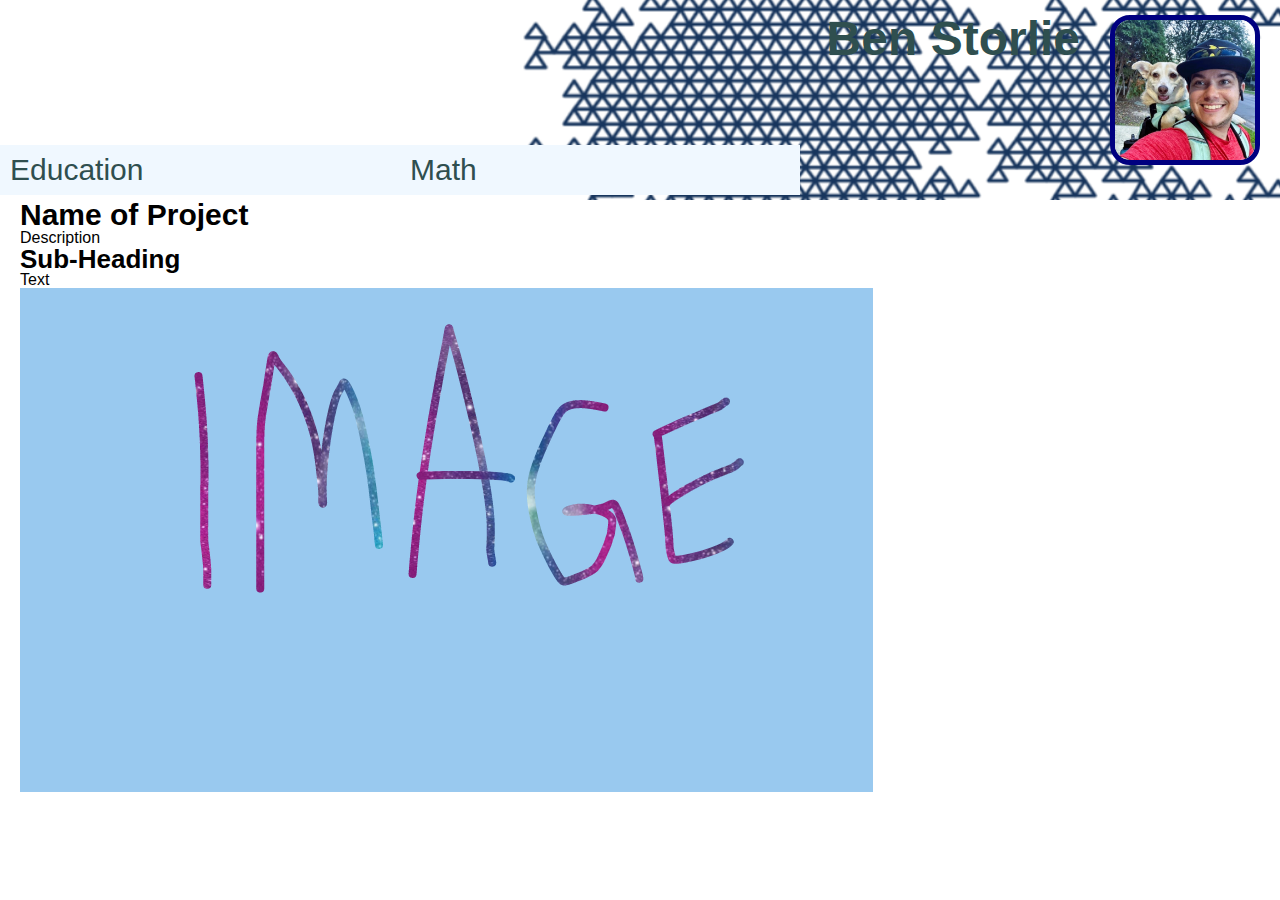
==== pages/generic.html @ d6f0c034 "created generic project page - will need to copy over the html for header and footer at current time" ====
<!DOCTYPE html>
<html lang="en">

<head>
  <meta charset="UTF-8" />
  <meta name="viewport" content="width=device-width, initial-scale=1.0" />
  <title>Ben Storlie</title>
  <link rel="stylesheet" href="./../assets/css/reset.css" />
  <link rel="stylesheet" href="./../assets/css/style.css" />
</head>
<body>
  <!-- <div class="debugbox">
    <input type="checkbox" id="debug">
    <label for="debug">Debug</label>
  </div>
-->
  <header>
    <div class="name-and-pic">
      <h1>Ben Storlie</h1>
      <img src="./../assets/images/profilepic.jpeg" alt="profile picture of Ben Storlie outside with his dog Toby"/>
    </div>
    <nav>
      <a href="./../index.html#education">Education</a>
      <a href="./../index.htm#education">Math</a>
    </nav>
  </header>
  <main>
    <h2>Name of Project</h2>
    <p>Description</p>
    <h3>Sub-Heading</h3>
    <p>Text</p>
    <img src="./../assets/images/img.png" />
  </main>
  <footer>

  </footer>
</body>
---- assets/css/style.css ----
:root {
  /* Define variables for the margin and padding for
  the cards, and how they will change when hovered,
  so the sum is still the same. */
  --card-margin: 10px ;
  --card-padding: 5px ;
  --hover-difference: 3px;
  --card-width: 300px ; 
  /* Define various colors used throughout the page */
  --header-text: darkslategray ;
  --nav-bkgd: aliceblue ;
  --nav-hover-bkgd: lightblue ;
  --border: navy ;
}

/*
.debugbox {
  position: fixed ;
  bottom: 0 ;
  right: 0 ;
  padding: 5px ;
  border: solid darkgray 2px;
  background-color: aquamarine;
}
*/

header {
  position: relative ;
  width: 100% ;
  height: 200px ;
  background-image: url("../images/vector6blue.png");
  background-position: right;
  background-size: 900px;
  background-repeat: no-repeat;
  color: var(--header-text);
}

.name-and-pic{
  margin-top: 15px;
  margin-right: 20px;
  float: right ;
  display: flex ;
}

h1 {
  font-size: 48px ;
  margin-right: 30px;
}

.name-and-pic img {
  height: 150px ;
  border: solid var(--border) 5px;
  border-radius: 20px;
}

nav {
  background-color: var(--nav-bkgd);
  position: absolute ;
  bottom: 5px ;
  display: flex ;
  flex-wrap: wrap ;
  font-size: 30px;
}

nav a {
  padding: 10px ;
  width: 400px ;
}

nav a:hover {
  background-color: var(--nav-hover-bkgd) ;
}

main {
  margin: 0px 20px ;
}

h2 {
  font-size: 30px;
}

h3 {
  font-size: 26px;
}



.projects h2 {
  display: block;
  margin-left: 30 px;
}

.flex {
  display: flex;
  width: 100% ;
  flex-wrap: wrap ;
  margin: 10px auto ;
}

.card {
  flex: 1 1 auto ;
  max-width: var(--card-width) ;
  border: solid var(--border) 2px ;
  padding: var(--card-padding) ;
  margin: var(--card-margin) ;
}

.card:hover {
  box-shadow: 6px 3px 3px gray; 
  padding: calc(var(--card-padding) + var(--hover-difference));
  margin: calc(var(--card-margin) - var(--hover-difference));
  max-width: calc(var(--card-width) + var(--hover-difference));
}


.card img {
  width: 100% ;
  height: 100px;
  object-fit: cover;
  object-position: top;
}

/*
#debug:checked ~ nav {
  background: deepskyblue;
}

#debug:checked ~ a {
  background: peru ;
}

#debug:checked ~ h1 {
  background: blueviolet;
}

#debug:checked ~ section {
  background: lightpink ;
}

#debug:checked ~ .flex {
  background: lightseagreen ;
}

#debug:checked ~ .flex {
  background: goldenrod ;
}

#debug:checked ~ h2 {
  background: mediumpurple ;
}

#debug:checked ~ p {
  background: olivedrab ;
}
*/
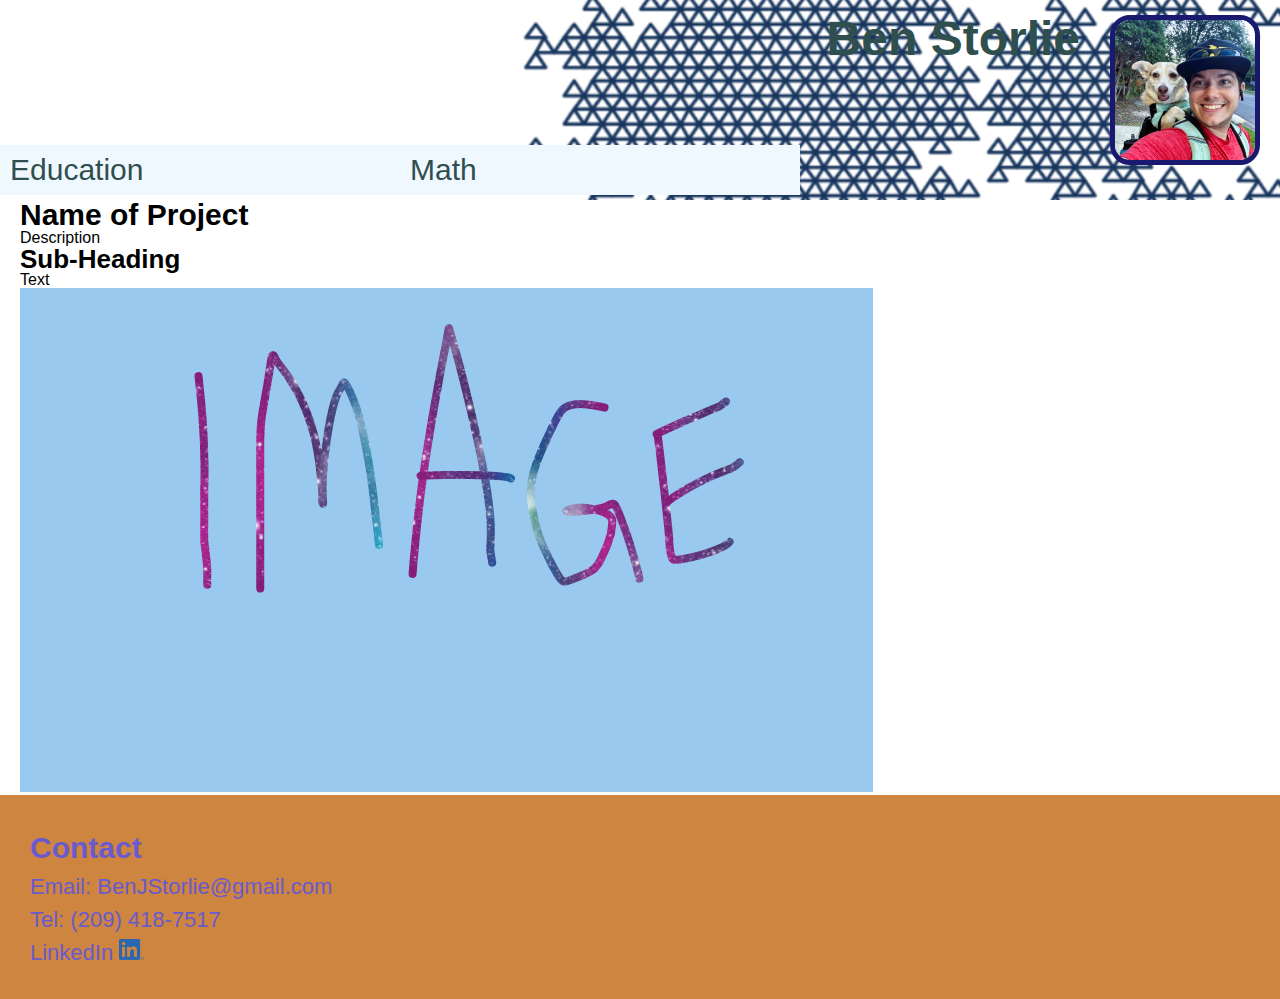
==== commit f8229332: "updated the header and footer for the generic page" ====
--- a/pages/generic.html
+++ b/pages/generic.html
@@ -16,8 +16,12 @@
 -->
   <header>
     <div class="name-and-pic">
-      <h1>Ben Storlie</h1>
-      <img src="./../assets/images/profilepic.jpeg" alt="profile picture of Ben Storlie outside with his dog Toby"/>
+      <a href="./../index.html">
+        <h1>Ben Storlie</h1>
+      </a>
+      <a href="./../index.html">
+        <img src="./../assets/images/profilepic.jpeg" alt="profile picture of Ben Storlie outside with his dog Toby"/>
+      </a>
     </div>
     <nav>
       <a href="./../index.html#education">Education</a>
@@ -32,6 +36,17 @@
     <img src="./../assets/images/img.png" />
   </main>
   <footer>
-
+    <h2>Contact</h2>
+    <ul>
+      <li><a href="emailto:benjstorlie@gmail.com">
+        Email: BenJStorlie@gmail.com
+      </a></li>
+      <li><a href="tel:2094187517">
+        Tel: (209) 418-7517
+      </a></li>
+      <li><a href="https://www.linkedin.com/in/bentley-storlie-16890488/">
+        LinkedIn <img class="logo" src="./../assets/images/LI-In-Bug.png" alt="" />
+      </a></li>
+    </ul>
   </footer>
 </body>--- a/assets/css/style.css
+++ b/assets/css/style.css
@@ -10,7 +10,9 @@
   --header-text: darkslategray ;
   --nav-bkgd: aliceblue ;
   --nav-hover-bkgd: lightblue ;
-  --border: navy ;
+  --border: midnightblue ;
+  --footer-bkgd: peru ;
+  --footer-text: slateblue ;
 }
 
 /*
@@ -40,6 +42,7 @@
   margin-right: 20px;
   float: right ;
   display: flex ;
+  align-items: start ;
 }
 
 h1 {
@@ -120,6 +123,18 @@
   object-position: top;
 }
 
+footer {
+  background: var(--footer-bkgd);
+  color: var(--footer-text) ;
+  padding: 30px ;
+  font-size: 22px;
+  line-height: 1.5;
+}
+
+.logo {
+  height: 21px ;
+}
+
 /*
 #debug:checked ~ nav {
   background: deepskyblue;
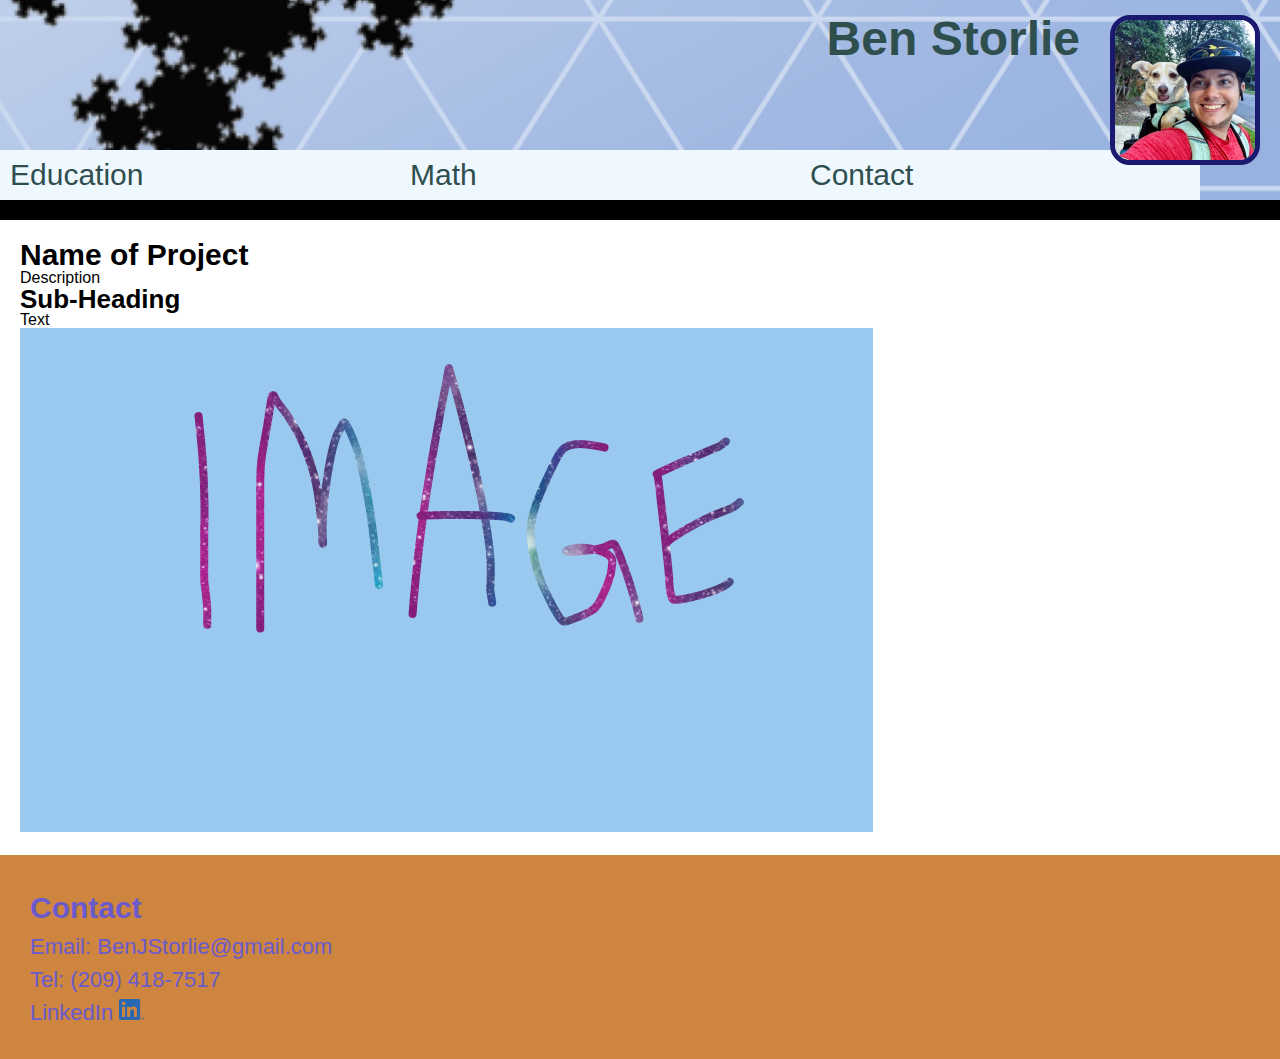
==== commit b8793cb7: "Wrote readme, and did minor changes elsewhere too" ====
--- a/pages/generic.html
+++ b/pages/generic.html
@@ -26,8 +26,10 @@
     <nav>
       <a href="./../index.html#education">Education</a>
       <a href="./../index.htm#education">Math</a>
+      <a href="#contact">Contact</a>
     </nav>
   </header>
+  <div class="thick-line"></div>
   <main>
     <h2>Name of Project</h2>
     <p>Description</p>
@@ -35,10 +37,10 @@
     <p>Text</p>
     <img src="./../assets/images/img.png" />
   </main>
-  <footer>
+  <footer id="contact">
     <h2>Contact</h2>
     <ul>
-      <li><a href="emailto:benjstorlie@gmail.com">
+      <li><a href="mailto:benjstorlie@gmail.com">
         Email: BenJStorlie@gmail.com
       </a></li>
       <li><a href="tel:2094187517">
--- a/assets/css/style.css
+++ b/assets/css/style.css
@@ -1,11 +1,10 @@
 :root {
-  /* Define variables for the margin and padding for
-  the cards, and how they will change when hovered,
-  so the sum is still the same. */
   --card-margin: 10px ;
   --card-padding: 5px ;
-  --hover-difference: 3px;
   --card-width: 300px ; 
+  --card-height: 250px ;
+  --card-height-first: 300 ;
+  --img-max-width: 600px;
   /* Define various colors used throughout the page */
   --header-text: darkslategray ;
   --nav-bkgd: aliceblue ;
@@ -15,31 +14,32 @@
   --footer-text: slateblue ;
 }
 
-/*
-.debugbox {
-  position: fixed ;
-  bottom: 0 ;
-  right: 0 ;
-  padding: 5px ;
-  border: solid darkgray 2px;
-  background-color: aquamarine;
-}
-*/
+/* The header image is based on some fractals I designed in Python some years ago. */
 
 header {
   position: relative ;
   width: 100% ;
   height: 200px ;
-  background-image: url("../images/vector6blue.png");
-  background-position: right;
-  background-size: 900px;
-  background-repeat: no-repeat;
+  z-index:2;
   color: var(--header-text);
-}
+  background-image: url("../images/header-img.png");
+  background-position: left;
+  background-size: cover;
+}
+
+.thick-line {
+  background-color: black;
+  height: 20px;
+}
+
+/* I have my name and picture act as one object, and I used flex because that's how I knew how
+to make them both align at the top.  Both the heading at the image link back to the main page.
+*/
 
 .name-and-pic{
-  margin-top: 15px;
-  margin-right: 20px;
+  position: absolute;
+  top: 15px;
+  right: 20px;
   float: right ;
   display: flex ;
   align-items: start ;
@@ -56,26 +56,39 @@
   border-radius: 20px;
 }
 
+/* Both the name and image are in front of everything else on the header. */
+
+.name-and-pic a {
+  z-index: 3;
+}
+
+/* Navigation bar.  I liked the links wrapping so that they were flush with the bottom and left 
+of the header.  Currently, the items are in reverse order vertically, but there aren't too 
+many of them anyway.  */
+
 nav {
-  background-color: var(--nav-bkgd);
   position: absolute ;
-  bottom: 5px ;
+  bottom: 0px ;
   display: flex ;
-  flex-wrap: wrap ;
+  flex-wrap: wrap-reverse ;
   font-size: 30px;
+  width: auto;
 }
 
 nav a {
   padding: 10px ;
   width: 400px ;
-}
+  background-color: var(--nav-bkgd);
+}
+
+/* The navigation links turn color when hovered over. */
 
 nav a:hover {
   background-color: var(--nav-hover-bkgd) ;
 }
 
 main {
-  margin: 0px 20px ;
+  margin: 20px;
 }
 
 h2 {
@@ -86,7 +99,9 @@
   font-size: 26px;
 }
 
-
+/* Each .projects section contains a heading and a flexbox with image links to all the 
+projects in that category.
+*/
 
 .projects h2 {
   display: block;
@@ -96,32 +111,81 @@
 .flex {
   display: flex;
   width: 100% ;
-  flex-wrap: wrap ;
+  flex-wrap: wrap-reverse ;
+  flex-direction: row-reverse ;
   margin: 10px auto ;
-}
+
+}
+
+/* This is my workaround to make the cards wrap in the way
+I want them. I want the line with the fewest items to contain
+the first items. So I have to have the items listed in reverse
+order, but I still want them in the correct order in the html,
+both for accessiblity and for readability and editing. */
+
+.card:nth-child(1) {order: 5 ; height: var(--card-height-first)}
+.card:nth-child(2) {order: 4 ;}
+.card:nth-child(3) {order: 3 ;}
+.card:nth-child(4) {order: 2 ;}
+.card:nth-child(5) {order: 1 ;}
+
 
 .card {
-  flex: 1 1 auto ;
-  max-width: var(--card-width) ;
+  min-width: var(--card-width);
+  flex: 1 0 var(--card-width) ;
+  height: var(--card-height) ;
   border: solid var(--border) 2px ;
   padding: var(--card-padding) ;
   margin: var(--card-margin) ;
-}
+  display: flex ;
+  flex-direction: column;
+  position: relative;
+}
+
+/* I wanted to include an external link icon. I'm just going to manually 
+add a class instead of anything automatic. */
+
+.external::after {
+  content: '' ;
+  position:absolute;
+  right: 3px ;
+  top: 3px ;
+  width: 18px ;
+  height:18px;
+  background-image: url(./../images/External-Link.svg);
+  background-size: contain;
+}
+
+/* I think this looks very nice, and I am happy that the transform scale does not move
+everything else around, because I thought the margins would push things out of the 
+ways when scaled up.
+*/
 
 .card:hover {
   box-shadow: 6px 3px 3px gray; 
-  padding: calc(var(--card-padding) + var(--hover-difference));
-  margin: calc(var(--card-margin) - var(--hover-difference));
-  max-width: calc(var(--card-width) + var(--hover-difference));
-}
-
+  transform: scale(1.02);
+  transition: transform 100ms ease-in-out;
+}
+
+
+/*
+I'm having trouble making the images behave in exactly the
+way I want.  I want the total height of the cards to be card-height,
+and I want the image to fill up the rest of the vertical
+space, cropping the rest.
+*/
 
 .card img {
   width: 100% ;
-  height: 100px;
-  object-fit: cover;
-  object-position: top;
-}
+  max-width: var(--img-max-width);
+  max-height: var(--card-height) ;
+  align-self: center;
+  overflow-y:hidden;
+  object-fit: cover; 
+  object-position: top; 
+}
+
+/* The footer currently contains contact info. */
 
 footer {
   background: var(--footer-bkgd);
@@ -131,40 +195,8 @@
   line-height: 1.5;
 }
 
+/* This is just the LinkedIn logo.*/
 .logo {
   height: 21px ;
 }
 
-/*
-#debug:checked ~ nav {
-  background: deepskyblue;
-}
-
-#debug:checked ~ a {
-  background: peru ;
-}
-
-#debug:checked ~ h1 {
-  background: blueviolet;
-}
-
-#debug:checked ~ section {
-  background: lightpink ;
-}
-
-#debug:checked ~ .flex {
-  background: lightseagreen ;
-}
-
-#debug:checked ~ .flex {
-  background: goldenrod ;
-}
-
-#debug:checked ~ h2 {
-  background: mediumpurple ;
-}
-
-#debug:checked ~ p {
-  background: olivedrab ;
-}
-*/